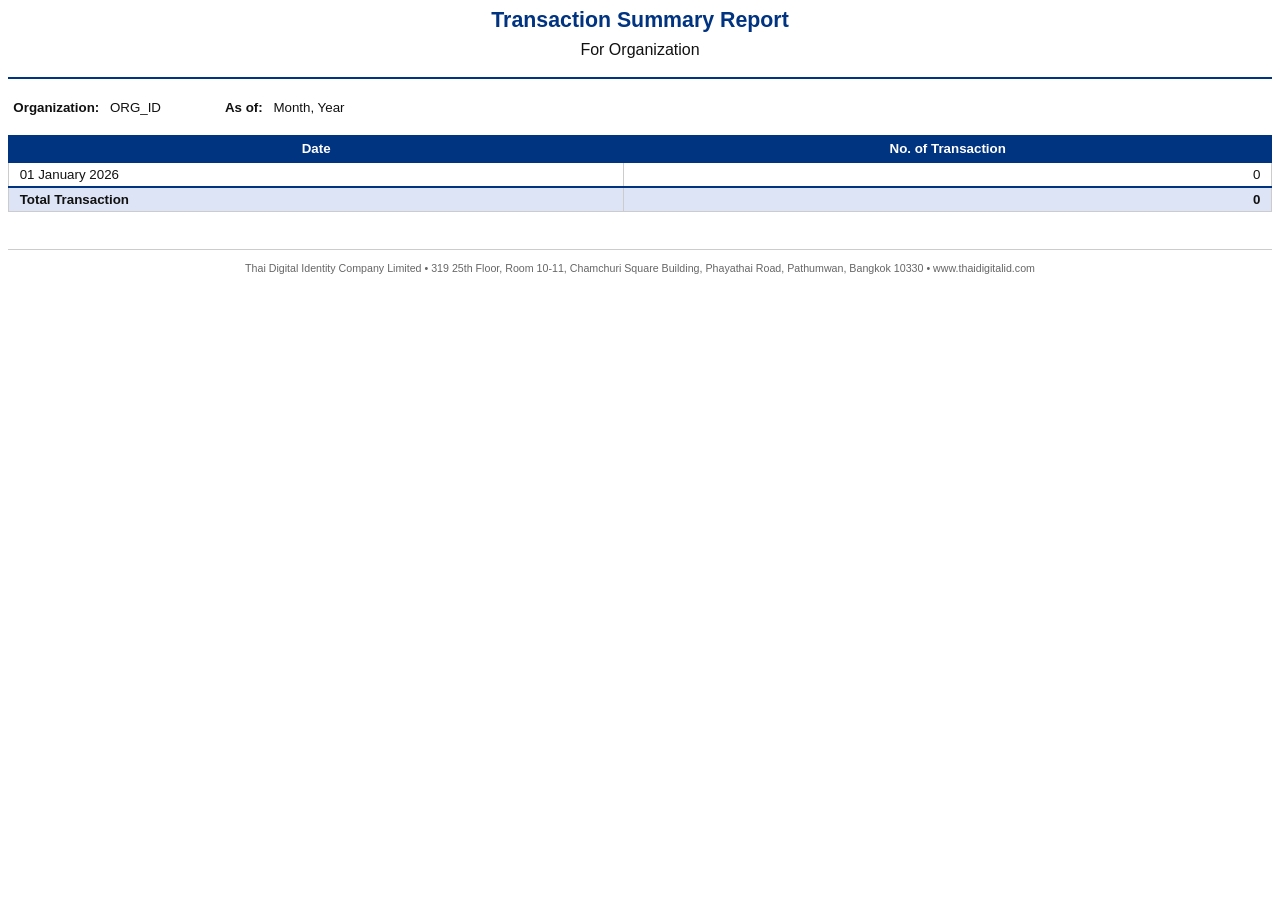
==== src/main/resources/templates/report/daily_report.html @ cc6582d0 "feat: implement Spring Boot web app based on architecture design - Spring Boot 3.3.4 / Java 17 / Mav" ====
<!DOCTYPE html>
<html lang="en" xmlns:th="http://www.thymeleaf.org">
<head>
    <meta charset="UTF-8"/>
    <title>Transaction Summary Report</title>
    <style>
        @page { size: A4 portrait; margin: 18mm 16mm; }
        body { font-family: 'Tahoma', 'Noto Sans Thai', sans-serif; font-size: 11pt; color: #111; }
        .header { text-align: center; border-bottom: 2pt solid #003380; padding-bottom: 5mm; margin-bottom: 5mm; }
        .header h1 { font-size: 16pt; color: #003380; margin: 0 0 2mm 0; }
        .header h2 { font-size: 12pt; margin: 0; font-weight: normal; }
        .meta { font-size: 10pt; margin-bottom: 5mm; }
        table { width: 100%; border-collapse: collapse; font-size: 10pt; }
        th { background-color: #003380; color: #fff; padding: 4pt 8pt; text-align: center; border: 1pt solid #003380; }
        td { padding: 3pt 8pt; border: 0.5pt solid #ccc; }
        td.num { text-align: right; }
        tr.alt td { background-color: #f5f7fb; }
        tr.total td { font-weight: bold; background-color: #dce4f5; border-top: 1.5pt solid #003380; }
        .footer { margin-top: 10mm; border-top: 1pt solid #ccc; padding-top: 3mm; font-size: 8pt; color: #666; text-align: center; }
    </style>
</head>
<body>
    <div class="header">
        <h1>Transaction Summary Report</h1>
        <h2 th:text="'For ' + ${data.org.displayName}">For Organization</h2>
    </div>

    <div class="meta">
        <table style="width:auto; border:none;">
            <tr>
                <td style="border:none; padding:1pt 4pt;"><strong>Organization:</strong></td>
                <td style="border:none; padding:1pt 4pt;" th:text="${data.org.orgId}">ORG_ID</td>
                <td style="border:none; padding:1pt 20pt;"></td>
                <td style="border:none; padding:1pt 4pt;"><strong>As of:</strong></td>
                <td style="border:none; padding:1pt 4pt;"
                    th:text="${#temporals.format(data.period.atDay(1), 'MMMM, yyyy')}">Month, Year</td>
            </tr>
        </table>
    </div>

    <table>
        <thead>
            <tr>
                <th>Date</th>
                <th>No. of Transaction</th>
            </tr>
        </thead>
        <tbody>
            <tr th:each="row, stat : ${data.rows}" th:class="${stat.even} ? '' : 'alt'">
                <td th:text="${#temporals.format(row.date, 'dd MMMM yyyy')}">01 January 2026</td>
                <td class="num" th:text="${#numbers.formatInteger(row.count, 1, 'COMMA')}">0</td>
            </tr>
        </tbody>
        <tfoot>
            <tr class="total">
                <td>Total Transaction</td>
                <td class="num" th:text="${#numbers.formatInteger(data.total, 1, 'COMMA')}">0</td>
            </tr>
        </tfoot>
    </table>

    <div class="footer">
        Thai Digital Identity Company Limited &bull; 319 25th Floor, Room 10-11, Chamchuri Square Building,
        Phayathai Road, Pathumwan, Bangkok 10330 &bull; www.thaidigitalid.com
    </div>
</body>
</html>
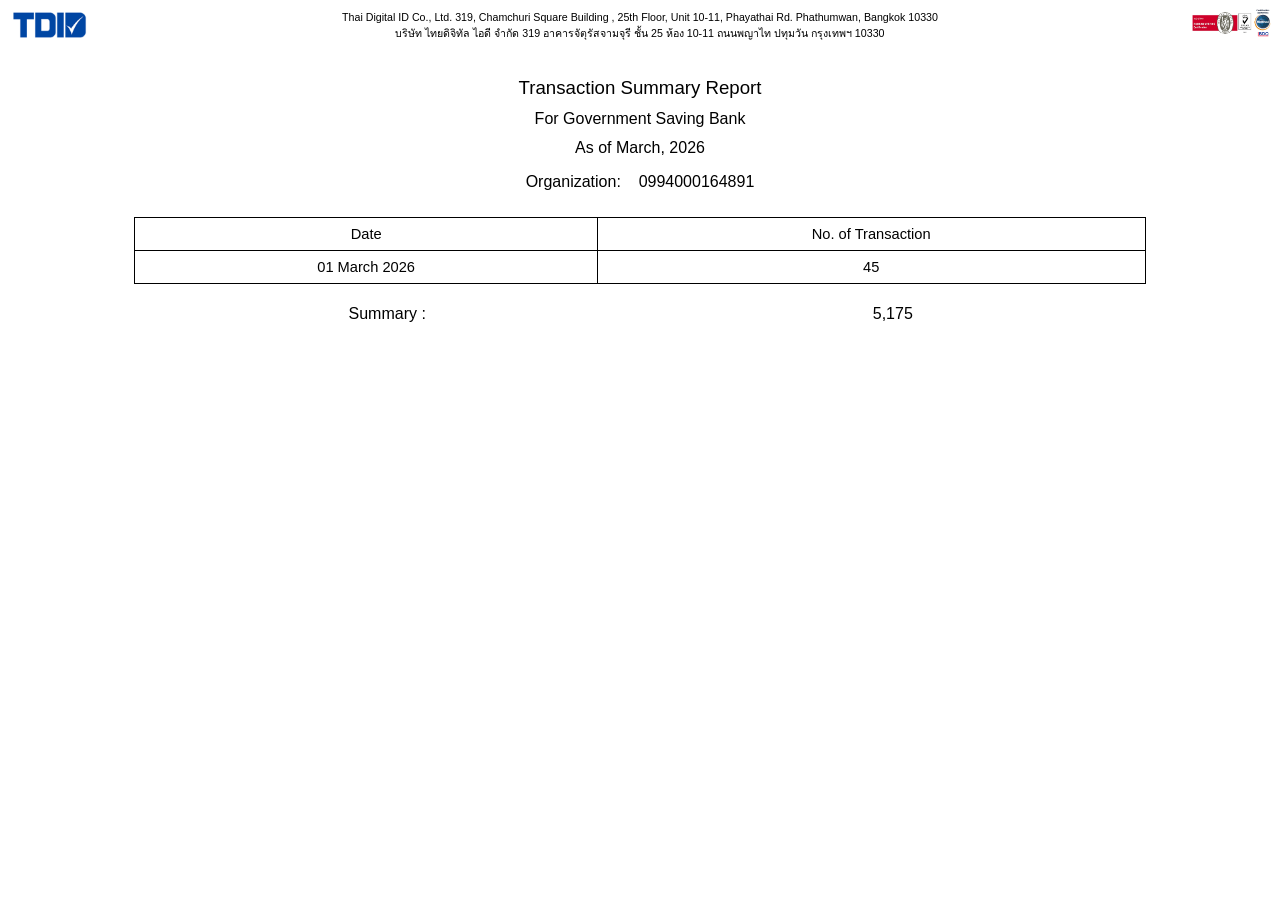
==== commit c483bd4f: "feat: new report design + align reporting with real fmsv_db schema Templates: - Replace daily/monthl" ====
--- a/src/main/resources/templates/report/daily_report.html
+++ b/src/main/resources/templates/report/daily_report.html
@@ -4,64 +4,57 @@
     <meta charset="UTF-8"/>
     <title>Transaction Summary Report</title>
     <style>
-        @page { size: A4 portrait; margin: 18mm 16mm; }
-        body { font-family: 'Tahoma', 'Noto Sans Thai', sans-serif; font-size: 11pt; color: #111; }
-        .header { text-align: center; border-bottom: 2pt solid #003380; padding-bottom: 5mm; margin-bottom: 5mm; }
-        .header h1 { font-size: 16pt; color: #003380; margin: 0 0 2mm 0; }
-        .header h2 { font-size: 12pt; margin: 0; font-weight: normal; }
-        .meta { font-size: 10pt; margin-bottom: 5mm; }
-        table { width: 100%; border-collapse: collapse; font-size: 10pt; }
-        th { background-color: #003380; color: #fff; padding: 4pt 8pt; text-align: center; border: 1pt solid #003380; }
-        td { padding: 3pt 8pt; border: 0.5pt solid #ccc; }
-        td.num { text-align: right; }
-        tr.alt td { background-color: #f5f7fb; }
-        tr.total td { font-weight: bold; background-color: #dce4f5; border-top: 1.5pt solid #003380; }
-        .footer { margin-top: 10mm; border-top: 1pt solid #ccc; padding-top: 3mm; font-size: 8pt; color: #666; text-align: center; }
+        @page { size: A4 portrait; margin: 15mm 15mm; }
+        body { font-family: 'Tahoma', 'Noto Sans Thai', sans-serif; font-size: 11pt; color: #000; }
+        table { border-collapse: collapse; }
     </style>
 </head>
 <body>
-    <div class="header">
-        <h1>Transaction Summary Report</h1>
-        <h2 th:text="'For ' + ${data.org.displayName}">For Organization</h2>
+    <table style="width: 100%; border: none; margin-bottom: 25pt;">
+        <tr>
+            <td style="width: 15%; text-align: left; vertical-align: top; border: none;">
+                <img src="[data-uri]" width="80" alt="TDID Logo"/>
+            </td>
+            <td style="width: 70%; text-align: center; vertical-align: top; border: none; font-size: 8pt; line-height: 1.5;">
+                Thai Digital ID Co., Ltd. 319, Chamchuri Square Building , 25th Floor, Unit 10-11, Phayathai Rd. Phathumwan, Bangkok 10330<br/>
+                บริษัท ไทยดิจิทัล ไอดี จำกัด 319 อาคารจัตุรัสจามจุรี ชั้น 25 ห้อง 10-11 ถนนพญาไท ปทุมวัน กรุงเทพฯ 10330
+            </td>
+            <td style="width: 15%; text-align: right; vertical-align: top; border: none;">
+                <img src="[data-uri]" width="80" alt="Cert Logo"/>
+            </td>
+        </tr>
+    </table>
+
+    <div style="text-align: center; margin-bottom: 20pt;">
+        <div style="font-size: 14pt; margin-bottom: 8pt;">Transaction Summary Report</div>
+        <div style="font-size: 12pt; margin-bottom: 8pt;" th:text="'For ' + ${data.org.displayName}">For Government Saving Bank</div>
+        <div style="font-size: 12pt; margin-bottom: 12pt;" th:text="'As of ' + ${#temporals.format(data.period.atDay(1), 'MMMM, yyyy')}">As of March, 2026</div>
+        <div style="font-size: 12pt;">
+            Organization:&#160;&#160;&#160;&#160;<span th:text="${data.org.orgId}">0994000164891</span>
+        </div>
     </div>
 
-    <div class="meta">
-        <table style="width:auto; border:none;">
-            <tr>
-                <td style="border:none; padding:1pt 4pt;"><strong>Organization:</strong></td>
-                <td style="border:none; padding:1pt 4pt;" th:text="${data.org.orgId}">ORG_ID</td>
-                <td style="border:none; padding:1pt 20pt;"></td>
-                <td style="border:none; padding:1pt 4pt;"><strong>As of:</strong></td>
-                <td style="border:none; padding:1pt 4pt;"
-                    th:text="${#temporals.format(data.period.atDay(1), 'MMMM, yyyy')}">Month, Year</td>
-            </tr>
-        </table>
-    </div>
-
-    <table>
+    <table style="width: 80%; margin: 0 auto; text-align: center; font-size: 11pt;">
         <thead>
             <tr>
-                <th>Date</th>
-                <th>No. of Transaction</th>
+                <th style="border: 1pt solid #000; padding: 6pt; font-weight: normal; background-color: #fff; color: #000;">Date</th>
+                <th style="border: 1pt solid #000; padding: 6pt; font-weight: normal; background-color: #fff; color: #000;">No. of Transaction</th>
             </tr>
         </thead>
         <tbody>
-            <tr th:each="row, stat : ${data.rows}" th:class="${stat.even} ? '' : 'alt'">
-                <td th:text="${#temporals.format(row.date, 'dd MMMM yyyy')}">01 January 2026</td>
-                <td class="num" th:text="${#numbers.formatInteger(row.count, 1, 'COMMA')}">0</td>
+            <tr th:each="row, stat : ${data.rows}">
+                <td style="border: 1pt solid #000; padding: 6pt;" th:text="${#temporals.format(row.date, 'dd MMMM yyyy')}">01 March 2026</td>
+                <td style="border: 1pt solid #000; padding: 6pt;" th:text="${#numbers.formatInteger(row.count, 1, 'COMMA')}">45</td>
             </tr>
         </tbody>
-        <tfoot>
-            <tr class="total">
-                <td>Total Transaction</td>
-                <td class="num" th:text="${#numbers.formatInteger(data.total, 1, 'COMMA')}">0</td>
-            </tr>
-        </tfoot>
     </table>
 
-    <div class="footer">
-        Thai Digital Identity Company Limited &bull; 319 25th Floor, Room 10-11, Chamchuri Square Building,
-        Phayathai Road, Pathumwan, Bangkok 10330 &bull; www.thaidigitalid.com
-    </div>
+    <table style="width: 80%; margin: 15pt auto 0 auto; text-align: center; font-size: 12pt;">
+        <tr>
+            <td style="width: 50%; border: none; text-align: center;">Summary :</td>
+            <td style="width: 50%; border: none; text-align: center;" th:text="${#numbers.formatInteger(data.total, 1, 'COMMA')}">5,175</td>
+        </tr>
+    </table>
+
 </body>
-</html>
+</html>
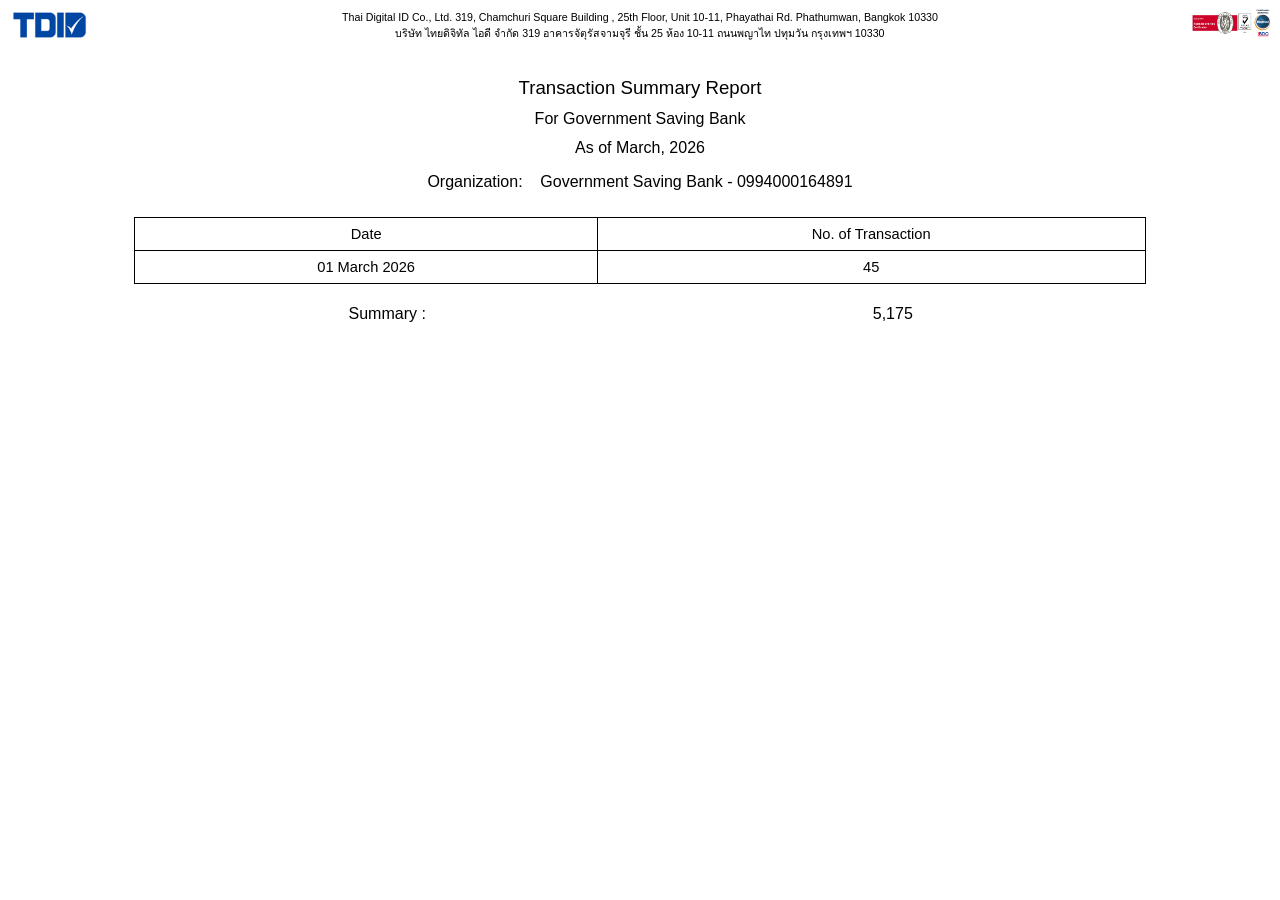
==== commit 556e00a2: "feat: gateway-based portal — select by gateway, report per gateway - The web portal now selects by g" ====
--- a/src/main/resources/templates/report/daily_report.html
+++ b/src/main/resources/templates/report/daily_report.html
@@ -30,7 +30,7 @@
         <div style="font-size: 12pt; margin-bottom: 8pt;" th:text="'For ' + ${data.org.displayName}">For Government Saving Bank</div>
         <div style="font-size: 12pt; margin-bottom: 12pt;" th:text="'As of ' + ${#temporals.format(data.period.atDay(1), 'MMMM, yyyy')}">As of March, 2026</div>
         <div style="font-size: 12pt;">
-            Organization:&#160;&#160;&#160;&#160;<span th:text="${data.org.orgId}">0994000164891</span>
+            Organization:&#160;&#160;&#160;&#160;<span th:text="${data.org.organizations}">Government Saving Bank - 0994000164891</span>
         </div>
     </div>
 
